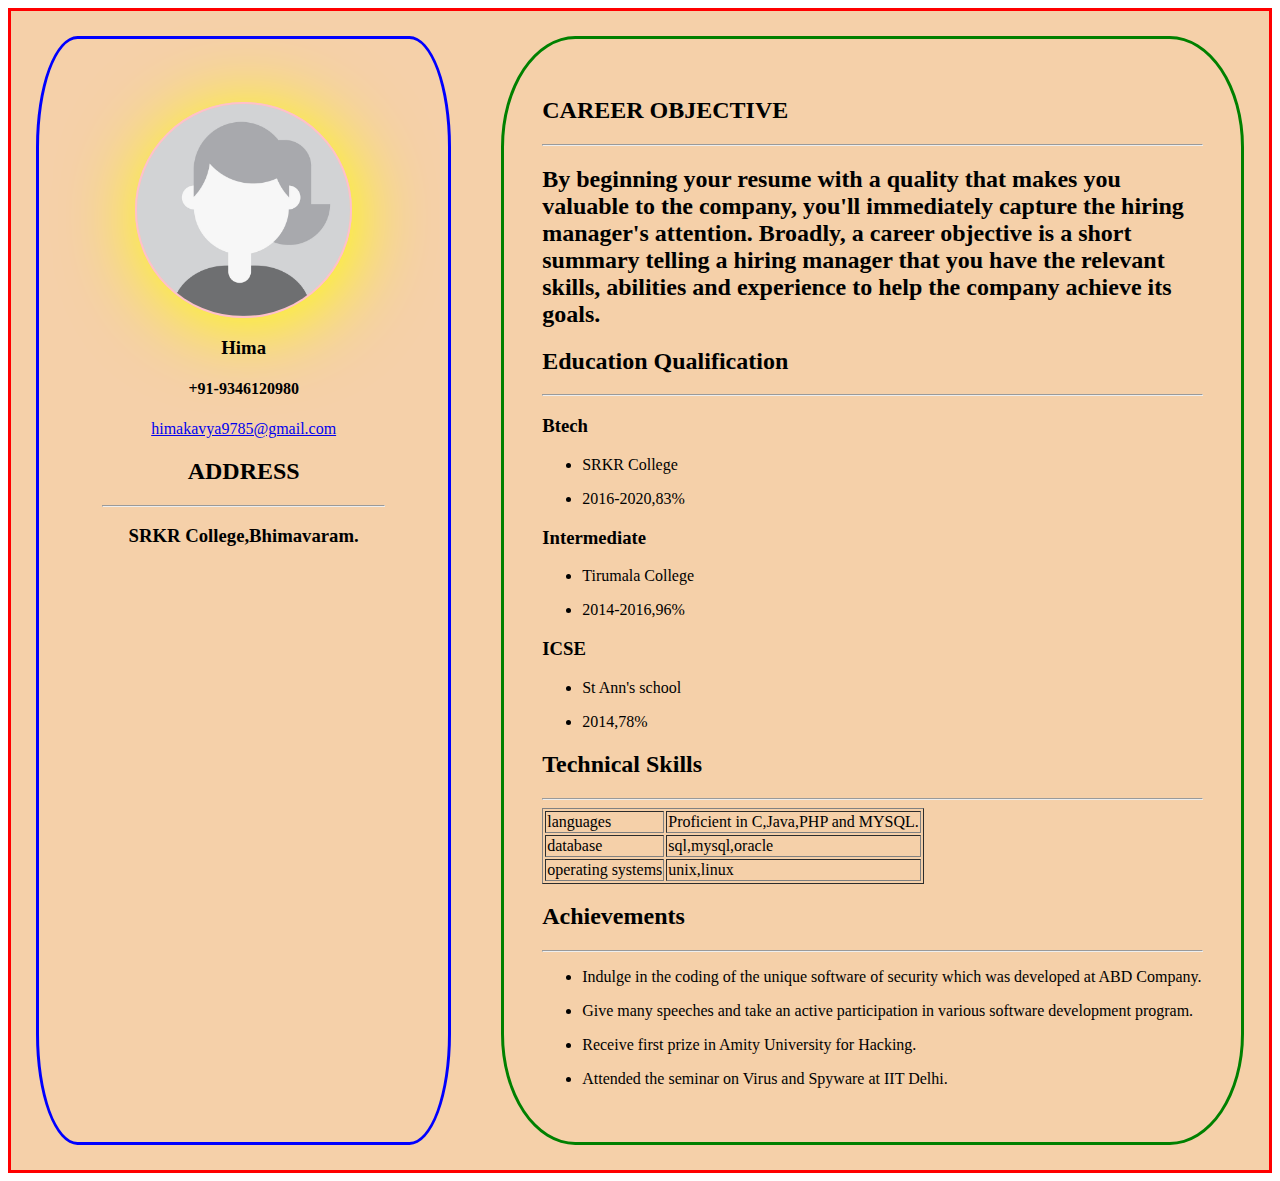
==== index.html @ 95ab7e9e "addingfiles" ====
<!DOCTYPE html>
<html>
<head>
   <title>resume</title>
<meta name="viewport" content="width=device-width,initial-scale=1.0">
   <link rel="stylesheet" href="style.css">
 </head>
 <body>
   <div class="parent">
     <div class="childone">
<!--<img src="profile.jpg" alt="profile image">
       <h3>kavya</h3>
       <a href="mailto:himakavya9785@gmail.com">himakavya9785@gmail.com</a>
       <h3>+91-9654987300</h3>
       <h2>Address</h2>
       <hr>
       <p>SRKR College</p>
       <p>Bhimavaram</p>-->
     </div>
     <div class="childtwo">
    <!--   <h3>Career Objective</h3>

       <hr>-->
     </div>
   </div>
   <script type="text/javascript" src="main.js">

   </script>
 </body>
 </html>
---- style.css ----
.parent{
  display:flex;
  flex-direction: row;
  border:3px solid red;
  background-color:#F5D0A9;
}
.childone{
  border:3px solid blue;
  padding:5%;
  margin:2%;
  width:30%;
  border-radius: 10%;
  text-align:center;
}
.childtwo{
  border:3px solid green;
  padding:3%;
  margin:2%;
  width:70%;
border-radius: 10%;
}
@media only screen and (max-width:480px){
  .parent{
    display:flex;
    flex-direction: column;
    border:3px solid red;
    text-align: center;
}
  a,h1,h2,h3,p{
    word-wrap:break-word;
  }
  .childone{
    border:3px solid blue;
    padding:5%;
    margin:2%;
    width:85%;
    border-radius: 10%;
    text-align:center;
    background-color:#D0FA58;
  }
  .childtwo{
    border:3px solid green;
    padding:3%;
    margin:2%;
    width:85%;
  border-radius: 10%;
  background-color:#E2A9F3 ;
  }
}
@media only screen and (min-width:481px) and (max-width:768px){
.parent{
  display:flex;
  flex-direction: row;
  border:3px solid red;
}
.childone{
  border:3px solid blue;
  padding:5%;
  margin:2%;
  width:30%;
  border-radius: 10%;
  text-align:left;
  background-color:#F5D0A9;
}

a,p,h1,h2,h3{
  word-wrap: break-word;
}
.childtwo{
  border:3px solid green;
  padding:3%;
  margin:2%;
  width:70%;
border-radius: 10;
background-color:#F5D0A9;
}
}
@media only screen and (min-width:769px)and (max-width:1024px){
  .parent{
    display:flex;
    flex-direction: row;
    border:3px solid red;
  }
  .childone{
    border:3px solid blue;
    padding:5%;
    margin:2%;
    width:30%;
    border-radius: 10%;
    text-align:center;
    background-color:#33FF68;
  }

  a,p,h1,h2,h3{
    word-wrap: break-word;
  }
  .childtwo{
    border:3px solid green;
    padding:3%;
    margin:2%;
    width:70%;
  border-radius: 10;
  background-color:#E2A9F3;
  }
  }
img{
  width:75%;
  border:2px solid pink;
  border-radius: 100%;
  display:block;
  margin-left:auto;
  margin-right: auto;
  box-shadow:5px 7px 79px yellow;

}
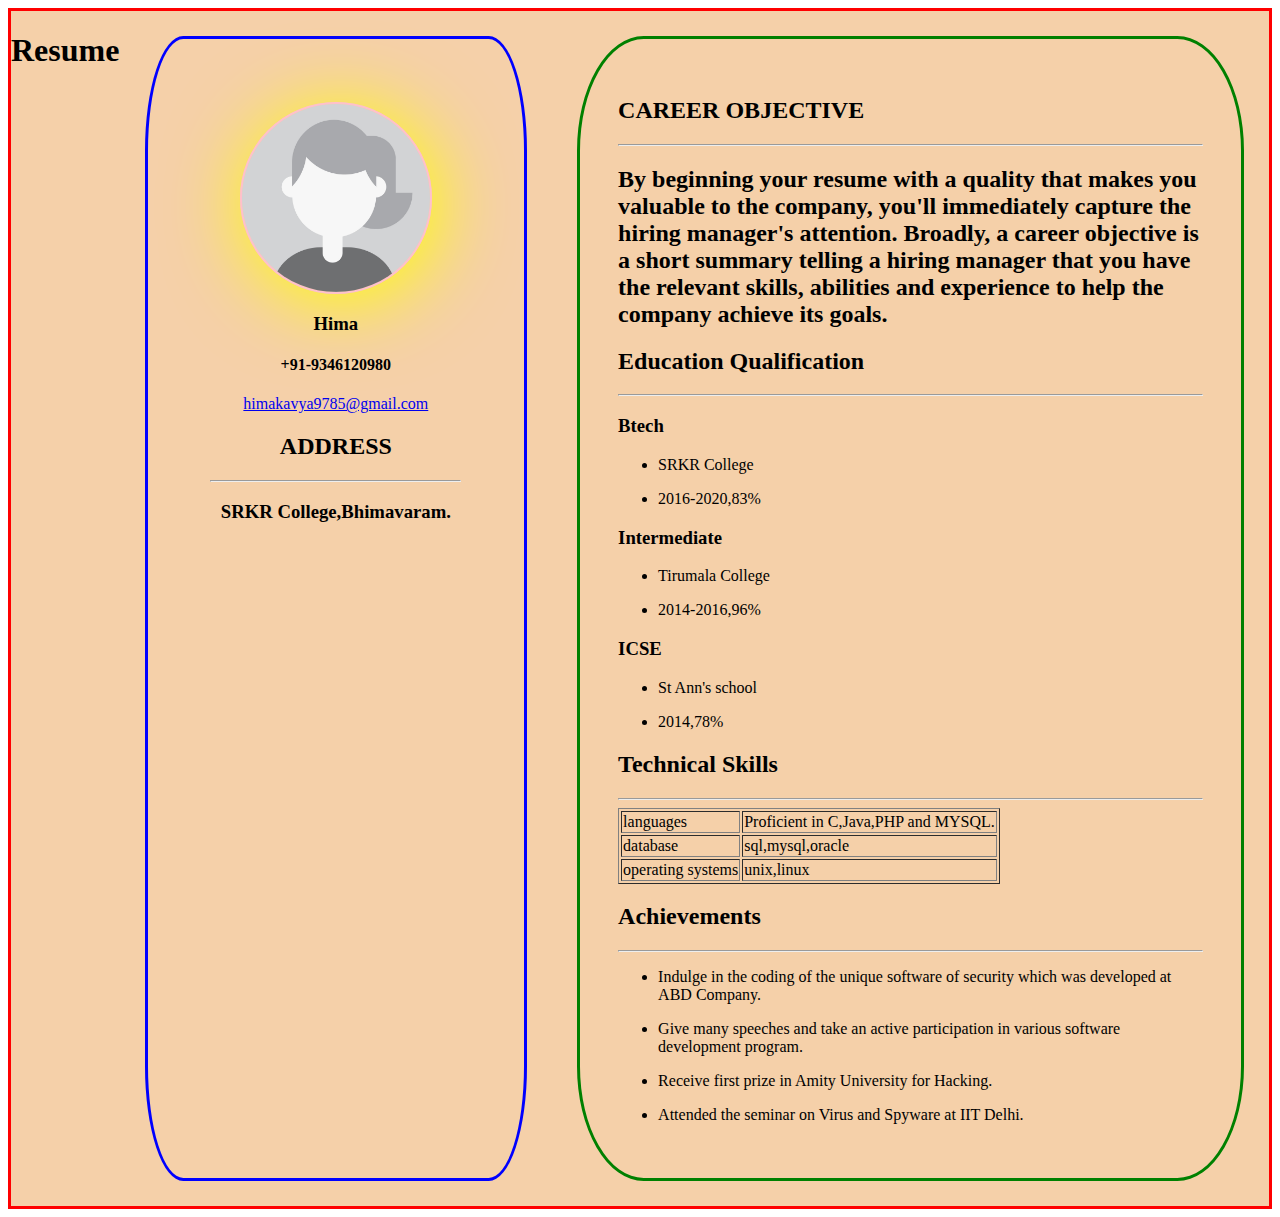
==== commit d9ddd239: "Update index.html" ====
--- a/index.html
+++ b/index.html
@@ -7,6 +7,7 @@
  </head>
  <body>
    <div class="parent">
+      <h1>Resume</h1>
      <div class="childone">
 <!--<img src="profile.jpg" alt="profile image">
        <h3>kavya</h3>
